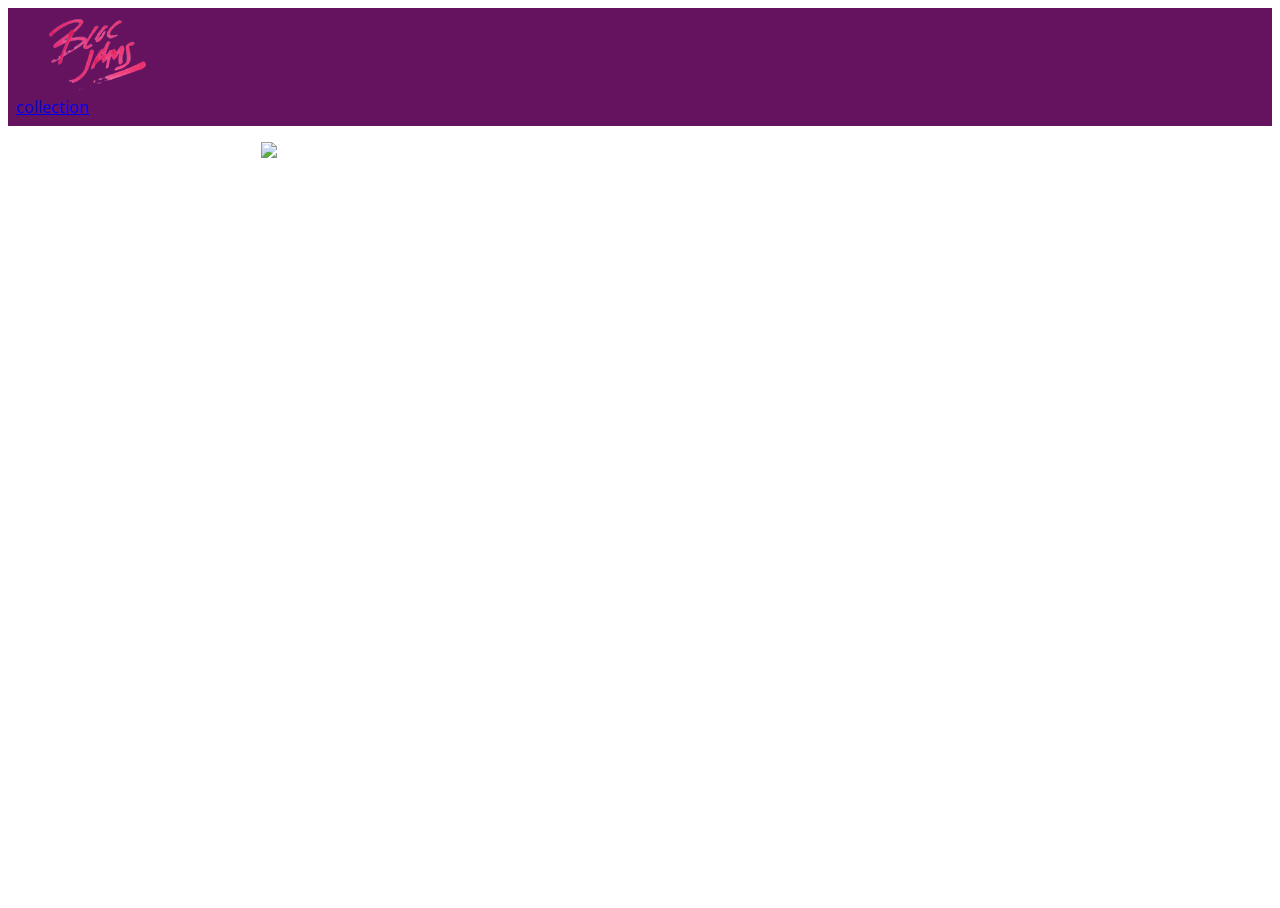
==== album.html @ 1eca7269 "checkpoint 6 completed" ====
<!DOCTYPE html>
 <html>
     <head>
         <title>Bloc Jams</title>
         <meta name="viewport" content="width=device-width, initial-scale=1">
         <link rel="stylesheet" type="text/css" href="http://fonts.googleapis.com/css?family=Open+Sans:400,800,600,700,300">
         <link rel="stylesheet" type="text/css" href="http://code.ionicframework.com/ionicons/2.0.1/css/ionicons.min.css">
         <link rel="stylesheet" type="text/css" href="styles/normalize.css">
         <link rel="stylesheet" type="text/css" href="styles/main.css">
         <link rel="stylesheet" type="text/css" href="styles/album.css">
     </head>
     <body class="album">
         <nav class="navbar"> <!-- nav bar -->
             <a href="index.html"  class="logo">
                 <img src="assets/images/logo-bloc-jams.png" alt="bloc jams logo">
             </a>
             <div class="links-container">
                 <a href="collection.html" class="navbar-link">collection</a>
             </div>
         </nav>
         <main class="album-view container narrow">
             <section class="clearfix">
                 <div class="column half">
                     <img src="assets/images/album_covers/01.png" class="album-cover-art">
                 </div>
                 <div class="album-view-details column half">
                     <h2 class="album-view-title">The Colors</h2>
                     <h3 class="album-view-artist">Pablo Picasso</h3>
                     <h5 class="album-view-release-info">1909 Spanish Records</h5>
                 </div>
             </section>
             <table class="album-view-song-list">
                 <tr class="album-view-song-item">
                     <td class="song-item-number">1</td>
                     <td class="song-item-title">Blue</td>
                     <td class="song-item-duration">X:XX</td>
                 </tr>
                 <tr class="album-view-song-item">
                     <td class="song-item-number">2</td>
                     <td class="song-item-title">Red</td>
                     <td class="song-item-duration">X:XX</td>
                 </tr>
                 <tr class="album-view-song-item">
                     <td class="song-item-number">3</td>
                     <td class="song-item-title">Green</td>
                     <td class="song-item-duration">X:XX</td>
                 </tr>
                 <tr class="album-view-song-item">
                     <td class="song-item-number">4</td>
                     <td class="song-item-title">Purple</td>
                     <td class="song-item-duration">X:XX</td>
                 </tr>
                 <tr class="album-view-song-item">
                     <td class="song-item-number">5</td>
                     <td class="song-item-title">Black</td>
                     <td class="song-item-duration">X:XX</td>
                 </tr>
             </table>
         </main>
     </body>
 </html>
---- styles/main.css ----
html {
     height: 100%; /* makes sure our HTML takes up 100% of the browser window */
     font-size: 100%;
 }

 body {
     font-family: 'Open Sans'; /* sets our font to the "Open Sans" typeface */
     color: white;             /* sets the text color to white */
     min-height: 100%;         /* says the height of the body must be, at minimum, 100% of the window */
 }

 body.landing {
     background-color: rgb(58,23,63); /* sets the background color to an RGB value (see below) */
 }
 body.landing {
     background-color: rgb(58,23,63);
 }

 .navbar {
     padding: 0.5rem;
     background-color: rgb(101,18,95);
 }

 .navbar .logo {
     position: relative; /* positioning will be explained in a resource */
     left: 2rem;
 }
 .hero-content {
    position: relative; /* positioning will be explained in a resource */
    min-height: 600px;  /* hero content element must be _at least_ 600 pixels */
    background-image: url(../assets/images/bloc_jams_bg.jpg);
    background-repeat: no-repeat;
    background-position: center center;
    background-size: cover;
    .hero-content .hero-title {
        position: absolute;             /* positioning will be explained in a resource */
        top: 40%;                       /* positioning will be explained in a resource */
        -webkit-transform: translateY(-50%);
        -moz-transform: translateY(-50%);
        -ms-transform: translateY(-50%);
        transform: translateY(-50%);
        width: 100%;                    /* makes sure the title inhabits the full width of its container */
        text-align: center;             /* aligns text in the horizontal center of the element */
        font-size: 4rem;                /* specifies the size of the font in root em units */
        font-weight: 300;               /* makes the font thinner or lighter weight */
        text-transform: uppercase;      /* transforms the text to be all uppercase lettering */
        letter-spacing: 0.5rem;         /* puts 0.5 root ems worth of space between each letter */
        text-shadow: 1px 1px 0px rgb(58,23,63); /* creates a shadow underneath the text for readability over the image */
    }
---- styles/album.css ----
body.album {
     background-image: url(../assets/images/blurred_backgrounds/blur_bg_3.jpg);
     background-repeat: no-repeat;
     background-attachment: fixed;
     background-position: center center;
     background-size: cover;
 }

 .album-cover-art {
     position: relative;
     left: 20%;
     margin-top: 1rem;
     width: 60%;
 }

 .album-view-details {
     position: relative;
     top: 1.5rem;
     padding: 1rem;
 }

 .album-view-details .album-view-title {
     font-weight: 300;
     font-size: 2rem;
 }

 .album-view-details .album-view-artist {
     font-weight: 300;
     font-size: 1.5rem;
 }

 .album-view-details .album-view-release-info {
     font-weight: 300;
     font-size: 0.75rem;
 }
 .album-view-song-list {
     width: 90%;
     margin: 1.5rem auto;
     font-weight: 300;
     font-size: 0.75em;
     border-collapse: collapse;
 }

 .album-view-song-item {
     height: 3rem;
     /* #1 */
     border-bottom: 1px solid rgba(255,255,255,0.5);
 }

 .song-item-number {
     width: 5%;
 }

 .song-item-title {
     width: 85%;
 }

 .song-item-duration {
     width: 5%;
 }
 @media (max-width: 640px) and (min-width: 320px) {
    .album-view-details {
        text-align: center;
    }

    .album-view-title {
        margin-top: 0;
    }
}

/* #3 */
@media (max-width: 1024px) and (min-width: 320px) {
   .album-view-song-list {
        position: relative;
        top: 1rem;
        width: 80%;
        margin: auto;
    }
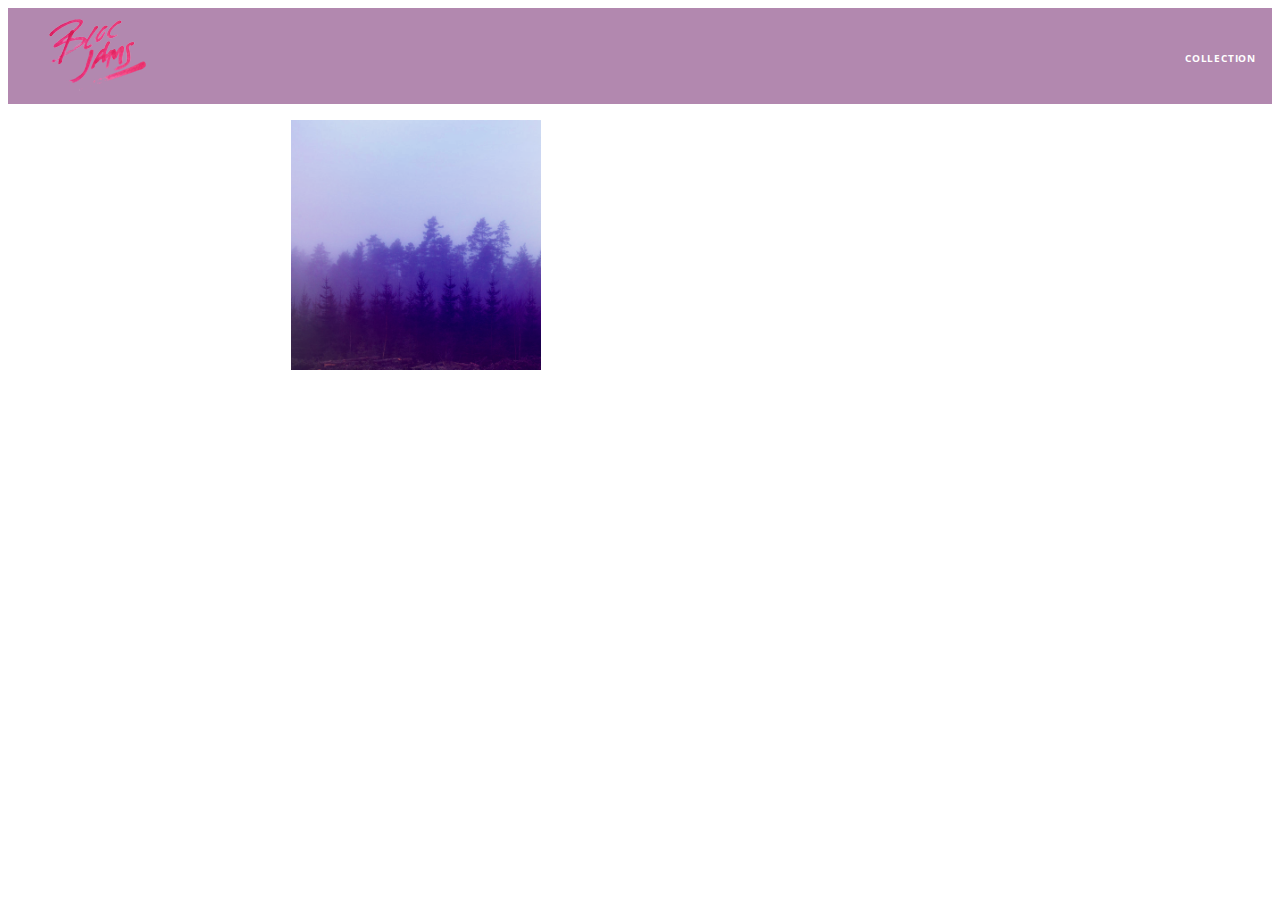
==== commit fd392b4d: "Checkpoint 16 complete" ====
--- a/album.html
+++ b/album.html
@@ -8,6 +8,7 @@
          <link rel="stylesheet" type="text/css" href="styles/normalize.css">
          <link rel="stylesheet" type="text/css" href="styles/main.css">
          <link rel="stylesheet" type="text/css" href="styles/album.css">
+         <link rel="stylesheet" type="text/css" href="styles/player_bar.css">
      </head>
      <body class="album">
          <nav class="navbar"> <!-- nav bar -->
@@ -30,32 +31,44 @@
                  </div>
              </section>
              <table class="album-view-song-list">
-                 <tr class="album-view-song-item">
-                     <td class="song-item-number">1</td>
-                     <td class="song-item-title">Blue</td>
-                     <td class="song-item-duration">X:XX</td>
-                 </tr>
-                 <tr class="album-view-song-item">
-                     <td class="song-item-number">2</td>
-                     <td class="song-item-title">Red</td>
-                     <td class="song-item-duration">X:XX</td>
-                 </tr>
-                 <tr class="album-view-song-item">
-                     <td class="song-item-number">3</td>
-                     <td class="song-item-title">Green</td>
-                     <td class="song-item-duration">X:XX</td>
-                 </tr>
-                 <tr class="album-view-song-item">
-                     <td class="song-item-number">4</td>
-                     <td class="song-item-title">Purple</td>
-                     <td class="song-item-duration">X:XX</td>
-                 </tr>
-                 <tr class="album-view-song-item">
-                     <td class="song-item-number">5</td>
-                     <td class="song-item-title">Black</td>
-                     <td class="song-item-duration">X:XX</td>
-                 </tr>
+
              </table>
          </main>
+         <section class="player-bar">
+    <div class="container">
+        <div class="control-group main-controls">
+        </div>
+        <div class="control-group currently-playing">
+          <h2 class="song-name">My dumb song</h2>
+          <div class="seek-control">
+                         <div class="seek-bar">
+                             <div class="fill"></div>
+                             <div class="thumb"></div>
+                         </div>
+                         <div class="current-time">2:30</div>
+                         <div class="total-time">4:45</div>
+                     </div>
+                    <h2 class="artist-song-mobile">My dumb song - Fallout Boy</h2>
+                    <h3 class="artist-name">Fallout Boy</h3>
+        </div>
+        <div class="control-group volume">
+          <span class="ion-volume-high icon"></span>
+                    <div class="seek-bar">
+                        <div class="fill"></div>
+                        <div class="thumb"></div>
+                    </div>
+          <a class="previous">
+                        <span class="ion-skip-backward"></span>
+                    </a>
+                    <a class="play-pause">
+                        <span class="ion-play"></span>
+                    </a>
+                    <a class="next">
+                        <span class="ion-skip-forward"></span>
+                    </a>
+        </div>
+    </div>
+</section>
+         <script src="scripts/album.js"></script>
      </body>
  </html>
--- a/styles/main.css
+++ b/styles/main.css
@@ -1,3 +1,9 @@
+*, *::before, *::after {
+     -moz-box-sizing: border-box;
+     -webkit-box-sizing: border-box;
+     box-sizing: border-box;
+ }
+
 html {
      height: 100%; /* makes sure our HTML takes up 100% of the browser window */
      font-size: 100%;
@@ -9,41 +15,91 @@
      min-height: 100%;         /* says the height of the body must be, at minimum, 100% of the window */
  }
 
- body.landing {
-     background-color: rgb(58,23,63); /* sets the background color to an RGB value (see below) */
+ .navbar {
+  position: relative;
+  padding: 0.5rem;
+  background-color: rgba(101,18,95,0.5);
+  z-index: 1;
  }
- body.landing {
-     background-color: rgb(58,23,63);
- }
+.navbar > .logo{
+    position: relative;
+    left: 2rem;
+    cursor: pointer;
 
- .navbar {
-     padding: 0.5rem;
-     background-color: rgb(101,18,95);
- }
+}
+.navbar .links-container {
 
- .navbar .logo {
-     position: relative; /* positioning will be explained in a resource */
-     left: 2rem;
- }
- .hero-content {
-    position: relative; /* positioning will be explained in a resource */
-    min-height: 600px;  /* hero content element must be _at least_ 600 pixels */
-    background-image: url(../assets/images/bloc_jams_bg.jpg);
-    background-repeat: no-repeat;
-    background-position: center center;
-    background-size: cover;
-    .hero-content .hero-title {
-        position: absolute;             /* positioning will be explained in a resource */
-        top: 40%;                       /* positioning will be explained in a resource */
-        -webkit-transform: translateY(-50%);
-        -moz-transform: translateY(-50%);
-        -ms-transform: translateY(-50%);
-        transform: translateY(-50%);
-        width: 100%;                    /* makes sure the title inhabits the full width of its container */
-        text-align: center;             /* aligns text in the horizontal center of the element */
-        font-size: 4rem;                /* specifies the size of the font in root em units */
-        font-weight: 300;               /* makes the font thinner or lighter weight */
-        text-transform: uppercase;      /* transforms the text to be all uppercase lettering */
-        letter-spacing: 0.5rem;         /* puts 0.5 root ems worth of space between each letter */
-        text-shadow: 1px 1px 0px rgb(58,23,63); /* creates a shadow underneath the text for readability over the image */
+  display: table;
+       position: absolute;
+       top: 0;
+       right: 0;
+       height: 100px;
+       color: white;
+       /* #3 */
+       text-decoration: none;
+   }
+
+   .links-container .navbar-link {
+       display: table-cell;
+       position: relative;
+       height: 100%;
+       padding-left: 1rem;
+       padding-right: 1rem;
+       /* #4 */
+       vertical-align: middle;
+       color: white;
+       font-size: 0.625rem;
+       letter-spacing: 0.05rem;
+       font-weight: 700;
+       text-transform: uppercase;
+       /* #3 */
+       text-decoration: none;
+       cursor: pointer;
+   }
+
+     /* #5 */
+   .links-container .navbar-link:hover {
+       color: rgb(233,50,117);
+   }
+.container{
+  margin: 0 auto;
+  max-width: 64rem;
+}
+.container.narrow {
+    max-width: 56rem;
+}
+@media (min-width 640px) {
+    html{ font-size: 112%; }
+
+    .column{
+      float: left;
+      padding-left: 1rem;
+      padding-right: 1rem;
+
     }
+}
+@media (min-width 1024px) {
+  html{ font-size: 120%; }
+}
+.column{
+  float: left;
+  padding-left: 1rem;
+  padding-right: 1rem;
+
+}
+.column.full { width: 100%; }
+.column.two-thirds { width: 66.7%; }
+.column.half { width: 50%; }
+.column.third { width: 33.3%; }
+.column.fourth { width: 25%; }
+.column.flow-opposite { float: right; }
+
+.clearfix::before,
+.clearfix::after {
+   content: " ";
+   display: table;
+}
+
+.clearfix::after {
+   clear: both;
+}
--- a/styles/album.css
+++ b/styles/album.css
@@ -4,6 +4,7 @@
      background-attachment: fixed;
      background-position: center center;
      background-size: cover;
+      padding-bottom: 200px;
  }
 
  .album-cover-art {
@@ -49,6 +50,7 @@
 
  .song-item-number {
      width: 5%;
+    min-width: 30px;
  }
 
  .song-item-title {
@@ -58,6 +60,26 @@
  .song-item-duration {
      width: 5%;
  }
+ .album-song-button {
+    text-align: center;
+    font-size: 14px;
+    background-color: white;
+    color: rgb(210, 40, 123);
+    border-radius: 50% 50%;
+    display: inline-block;
+    width: 28px;
+    height: 28px;
+}
+
+.album-song-button:hover {
+    cursor: pointer;
+    color: white;
+    background-color: rgb(210, 40, 123);
+}
+
+.album-song-button span {
+    line-height: 28px;
+}
  @media (max-width: 640px) and (min-width: 320px) {
     .album-view-details {
         text-align: center;
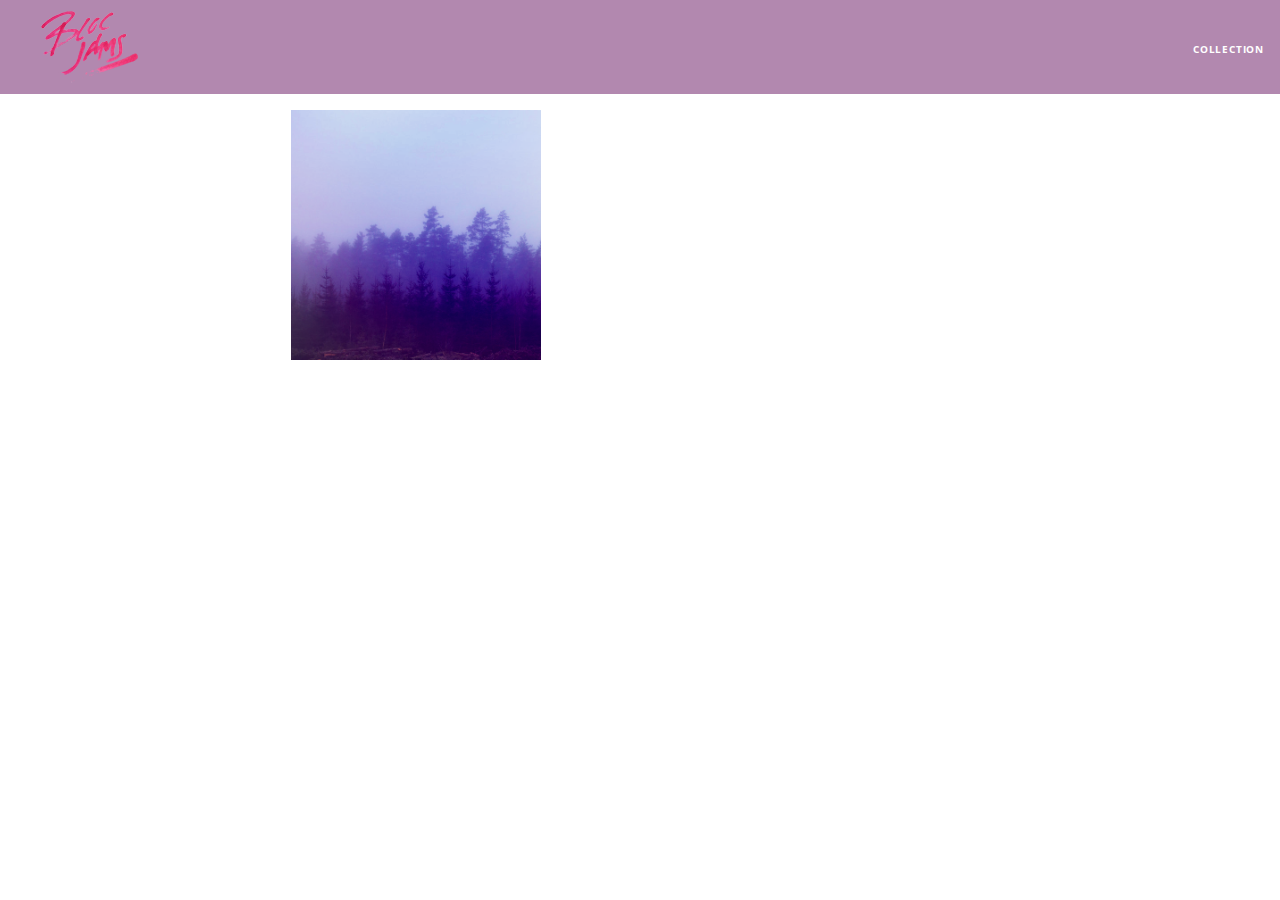
==== commit 83663434: "checkpoint 15 complete" ====
--- a/album.html
+++ b/album.html
@@ -8,7 +8,6 @@
          <link rel="stylesheet" type="text/css" href="styles/normalize.css">
          <link rel="stylesheet" type="text/css" href="styles/main.css">
          <link rel="stylesheet" type="text/css" href="styles/album.css">
-         <link rel="stylesheet" type="text/css" href="styles/player_bar.css">
      </head>
      <body class="album">
          <nav class="navbar"> <!-- nav bar -->
@@ -34,41 +33,6 @@
 
              </table>
          </main>
-         <section class="player-bar">
-    <div class="container">
-        <div class="control-group main-controls">
-        </div>
-        <div class="control-group currently-playing">
-          <h2 class="song-name">My dumb song</h2>
-          <div class="seek-control">
-                         <div class="seek-bar">
-                             <div class="fill"></div>
-                             <div class="thumb"></div>
-                         </div>
-                         <div class="current-time">2:30</div>
-                         <div class="total-time">4:45</div>
-                     </div>
-                    <h2 class="artist-song-mobile">My dumb song - Fallout Boy</h2>
-                    <h3 class="artist-name">Fallout Boy</h3>
-        </div>
-        <div class="control-group volume">
-          <span class="ion-volume-high icon"></span>
-                    <div class="seek-bar">
-                        <div class="fill"></div>
-                        <div class="thumb"></div>
-                    </div>
-          <a class="previous">
-                        <span class="ion-skip-backward"></span>
-                    </a>
-                    <a class="play-pause">
-                        <span class="ion-play"></span>
-                    </a>
-                    <a class="next">
-                        <span class="ion-skip-forward"></span>
-                    </a>
-        </div>
-    </div>
-</section>
          <script src="scripts/album.js"></script>
      </body>
  </html>
--- a/styles/album.css
+++ b/styles/album.css
@@ -4,7 +4,6 @@
      background-attachment: fixed;
      background-position: center center;
      background-size: cover;
-      padding-bottom: 200px;
  }
 
  .album-cover-art {
